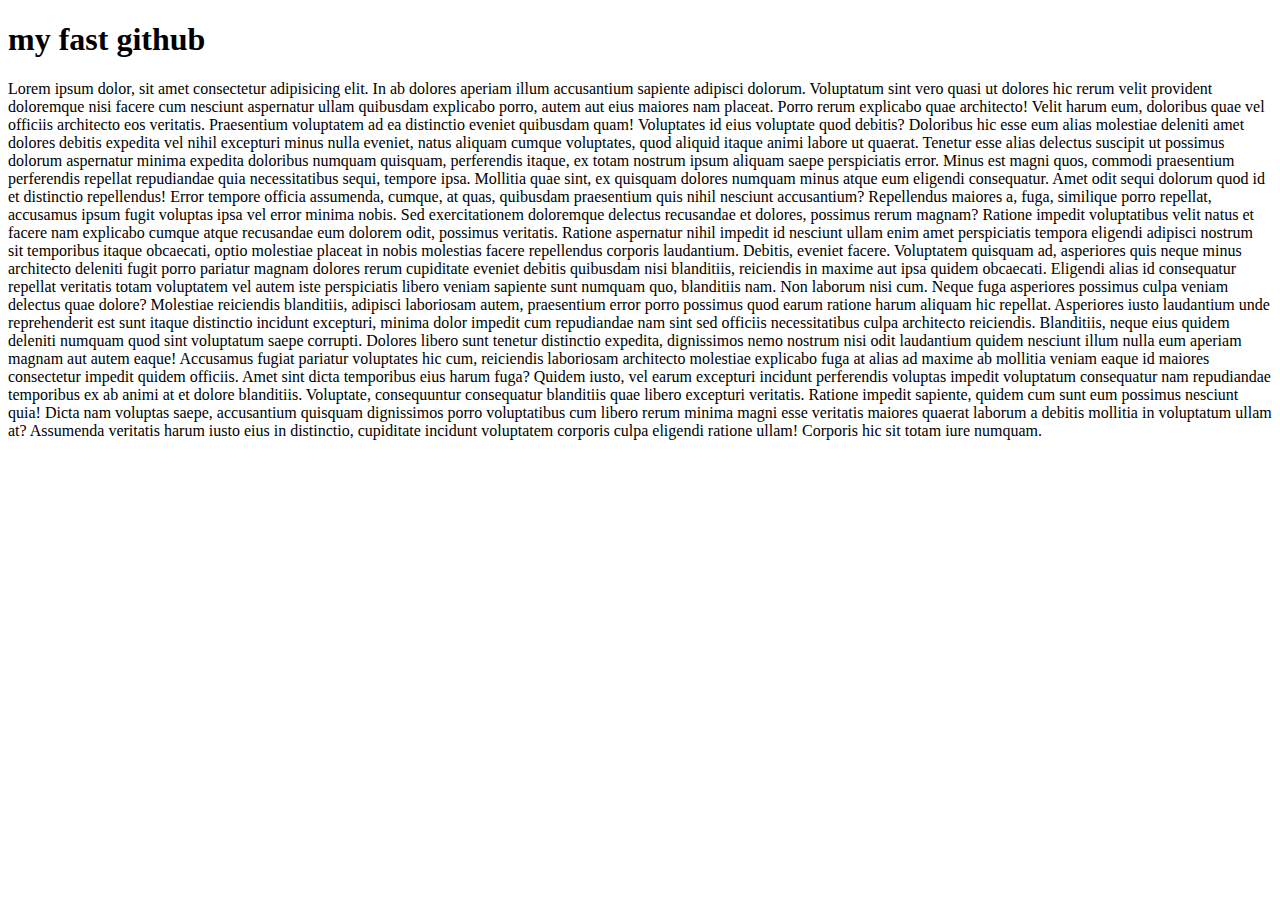
==== index.html @ 445753c2 "my-fast-assinment-poj" ====
<!DOCTYPE html>
<html lang="en">
<head>
    <meta charset="UTF-8">
    <meta name="viewport" content="width=device-width, initial-scale=1.0">
    <title>my fast github</title>
</head>
<body>
    <h1>my fast github</h1>
    <p>Lorem ipsum dolor, sit amet consectetur adipisicing elit. In ab dolores 
        aperiam illum accusantium sapiente adipisci dolorum. Voluptatum sint vero quasi ut dolores
         hic rerum velit provident doloremque nisi facere cum nesciunt aspernatur ullam quibusdam 
         explicabo porro, autem aut eius maiores nam placeat. Porro rerum explicabo quae architecto! Velit harum eum, doloribus quae 
         vel officiis architecto eos veritatis. Praesentium voluptatem ad ea distinctio eveniet quibusdam quam! Voluptates id eius voluptate quod debitis?
          Doloribus hic esse eum alias molestiae deleniti amet dolores debitis expedita vel nihil excepturi minus nulla eveniet, natus aliquam cumque voluptates,
           quod aliquid itaque animi labore ut quaerat. Tenetur esse alias delectus suscipit ut possimus dolorum aspernatur minima expedita doloribus numquam quisquam, perferendis itaque, ex totam nostrum ipsum aliquam saepe perspiciatis error. Minus est magni quos, commodi praesentium perferendis repellat repudiandae quia necessitatibus sequi, tempore ipsa. Mollitia quae sint, ex quisquam dolores numquam minus atque eum eligendi consequatur. Amet odit sequi dolorum quod id et distinctio repellendus! Error tempore officia assumenda, cumque, at quas, quibusdam praesentium quis nihil nesciunt accusantium? Repellendus maiores a, fuga, similique porro repellat, accusamus ipsum fugit voluptas ipsa vel error minima nobis. Sed exercitationem doloremque delectus recusandae et dolores, possimus rerum magnam? Ratione impedit voluptatibus velit natus et facere nam explicabo cumque atque recusandae eum dolorem odit, possimus veritatis. Ratione aspernatur nihil impedit id nesciunt ullam enim amet perspiciatis tempora eligendi adipisci nostrum sit temporibus itaque obcaecati, optio molestiae placeat in nobis molestias facere repellendus corporis laudantium. Debitis, eveniet facere. Voluptatem quisquam ad, asperiores quis neque minus architecto deleniti fugit porro pariatur magnam dolores rerum cupiditate eveniet debitis quibusdam nisi blanditiis, reiciendis in maxime aut ipsa quidem obcaecati. Eligendi alias id consequatur repellat veritatis totam voluptatem vel autem iste perspiciatis libero veniam sapiente sunt numquam quo, blanditiis nam. Non laborum nisi cum. Neque fuga asperiores possimus culpa veniam delectus quae dolore? Molestiae reiciendis blanditiis, adipisci laboriosam autem, praesentium error porro possimus quod earum ratione harum aliquam hic repellat. Asperiores iusto laudantium unde reprehenderit est sunt itaque distinctio incidunt excepturi, minima dolor impedit cum repudiandae nam sint sed officiis necessitatibus culpa architecto reiciendis. Blanditiis, neque eius quidem deleniti numquam quod sint voluptatum saepe corrupti. Dolores libero sunt tenetur distinctio expedita, dignissimos nemo nostrum nisi odit laudantium quidem nesciunt illum nulla eum aperiam magnam aut autem eaque! Accusamus fugiat pariatur voluptates hic cum, reiciendis laboriosam architecto molestiae explicabo fuga at alias ad maxime ab mollitia veniam eaque 
        id maiores consectetur impedit quidem officiis. Amet sint dicta temporibus eius harum fuga? Quidem iusto, vel earum excepturi incidunt perferendis voluptas impedit voluptatum consequatur nam repudiandae temporibus ex ab animi at et dolore blanditiis. Voluptate, consequuntur consequatur blanditiis quae libero excepturi veritatis. Ratione impedit sapiente, quidem cum sunt eum possimus nesciunt quia! Dicta nam voluptas saepe, accusantium quisquam dignissimos porro voluptatibus cum libero rerum minima magni esse veritatis maiores quaerat laborum a debitis mollitia in voluptatum ullam at? Assumenda veritatis harum iusto eius in distinctio, cupiditate incidunt voluptatem corporis culpa eligendi ratione ullam! Corporis hic sit totam iure numquam.</p>
</body>
</html>
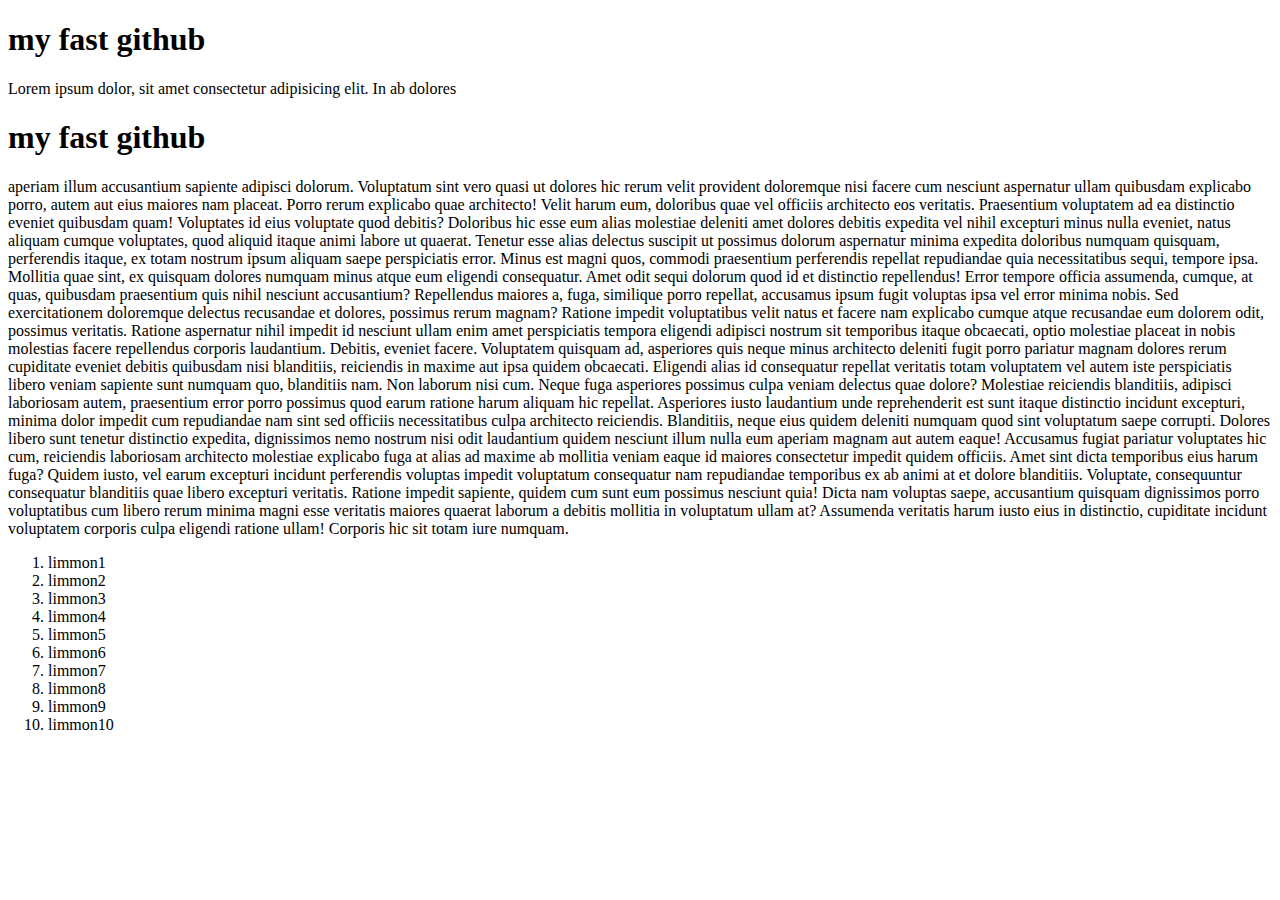
==== commit 8b8a5d69: "my scond commit" ====
--- a/index.html
+++ b/index.html
@@ -8,6 +8,7 @@
 <body>
     <h1>my fast github</h1>
     <p>Lorem ipsum dolor, sit amet consectetur adipisicing elit. In ab dolores 
+        <h1>my fast github</h1>
         aperiam illum accusantium sapiente adipisci dolorum. Voluptatum sint vero quasi ut dolores
          hic rerum velit provident doloremque nisi facere cum nesciunt aspernatur ullam quibusdam 
          explicabo porro, autem aut eius maiores nam placeat. Porro rerum explicabo quae architecto! Velit harum eum, doloribus quae 
@@ -15,5 +16,17 @@
           Doloribus hic esse eum alias molestiae deleniti amet dolores debitis expedita vel nihil excepturi minus nulla eveniet, natus aliquam cumque voluptates,
            quod aliquid itaque animi labore ut quaerat. Tenetur esse alias delectus suscipit ut possimus dolorum aspernatur minima expedita doloribus numquam quisquam, perferendis itaque, ex totam nostrum ipsum aliquam saepe perspiciatis error. Minus est magni quos, commodi praesentium perferendis repellat repudiandae quia necessitatibus sequi, tempore ipsa. Mollitia quae sint, ex quisquam dolores numquam minus atque eum eligendi consequatur. Amet odit sequi dolorum quod id et distinctio repellendus! Error tempore officia assumenda, cumque, at quas, quibusdam praesentium quis nihil nesciunt accusantium? Repellendus maiores a, fuga, similique porro repellat, accusamus ipsum fugit voluptas ipsa vel error minima nobis. Sed exercitationem doloremque delectus recusandae et dolores, possimus rerum magnam? Ratione impedit voluptatibus velit natus et facere nam explicabo cumque atque recusandae eum dolorem odit, possimus veritatis. Ratione aspernatur nihil impedit id nesciunt ullam enim amet perspiciatis tempora eligendi adipisci nostrum sit temporibus itaque obcaecati, optio molestiae placeat in nobis molestias facere repellendus corporis laudantium. Debitis, eveniet facere. Voluptatem quisquam ad, asperiores quis neque minus architecto deleniti fugit porro pariatur magnam dolores rerum cupiditate eveniet debitis quibusdam nisi blanditiis, reiciendis in maxime aut ipsa quidem obcaecati. Eligendi alias id consequatur repellat veritatis totam voluptatem vel autem iste perspiciatis libero veniam sapiente sunt numquam quo, blanditiis nam. Non laborum nisi cum. Neque fuga asperiores possimus culpa veniam delectus quae dolore? Molestiae reiciendis blanditiis, adipisci laboriosam autem, praesentium error porro possimus quod earum ratione harum aliquam hic repellat. Asperiores iusto laudantium unde reprehenderit est sunt itaque distinctio incidunt excepturi, minima dolor impedit cum repudiandae nam sint sed officiis necessitatibus culpa architecto reiciendis. Blanditiis, neque eius quidem deleniti numquam quod sint voluptatum saepe corrupti. Dolores libero sunt tenetur distinctio expedita, dignissimos nemo nostrum nisi odit laudantium quidem nesciunt illum nulla eum aperiam magnam aut autem eaque! Accusamus fugiat pariatur voluptates hic cum, reiciendis laboriosam architecto molestiae explicabo fuga at alias ad maxime ab mollitia veniam eaque 
         id maiores consectetur impedit quidem officiis. Amet sint dicta temporibus eius harum fuga? Quidem iusto, vel earum excepturi incidunt perferendis voluptas impedit voluptatum consequatur nam repudiandae temporibus ex ab animi at et dolore blanditiis. Voluptate, consequuntur consequatur blanditiis quae libero excepturi veritatis. Ratione impedit sapiente, quidem cum sunt eum possimus nesciunt quia! Dicta nam voluptas saepe, accusantium quisquam dignissimos porro voluptatibus cum libero rerum minima magni esse veritatis maiores quaerat laborum a debitis mollitia in voluptatum ullam at? Assumenda veritatis harum iusto eius in distinctio, cupiditate incidunt voluptatem corporis culpa eligendi ratione ullam! Corporis hic sit totam iure numquam.</p>
-</body>
+    <ol>
+        <li>limmon1</li>
+        <li>limmon2</li>
+        <li>limmon3</li>
+        <li>limmon4</li>
+        <li>limmon5</li>
+        <li>limmon6</li>
+        <li>limmon7</li>
+        <li>limmon8</li>
+        <li>limmon9</li>
+        <li>limmon10</li>
+    </ol>
+    </body>
 </html>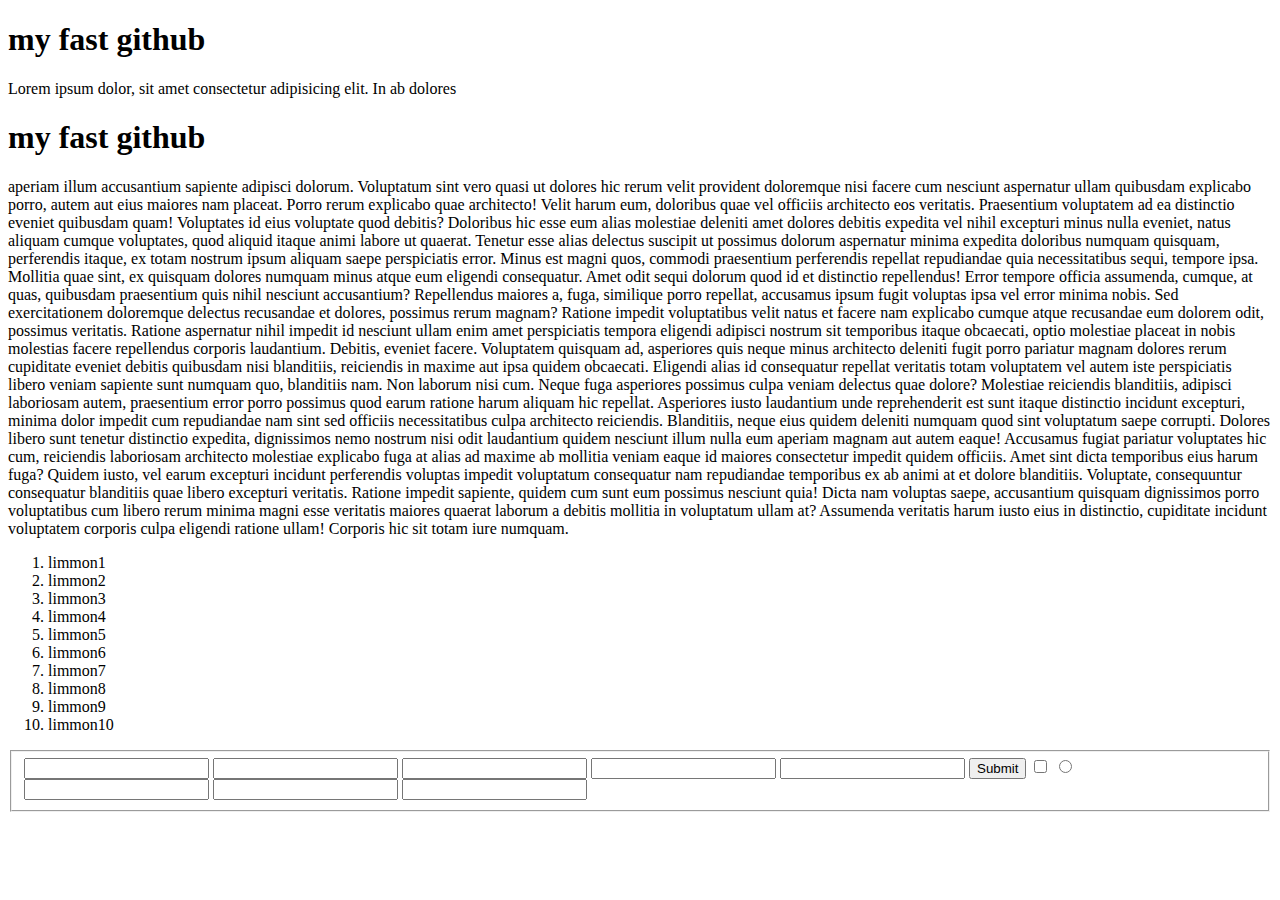
==== commit b428bb61: "thaird commit" ====
--- a/index.html
+++ b/index.html
@@ -28,5 +28,18 @@
         <li>limmon9</li>
         <li>limmon10</li>
     </ol>
+    <fieldset>
+        <input type="text">
+        <input type="number">
+        <input type="password">
+        <input type="gmail">
+        <input type="phone">
+        <input type="submit">
+        <input type="checkbox">
+        <input type="radio">
+        <input type="search">
+        <input type="squre">
+        <input type="tel">
+    </fieldset>
     </body>
 </html>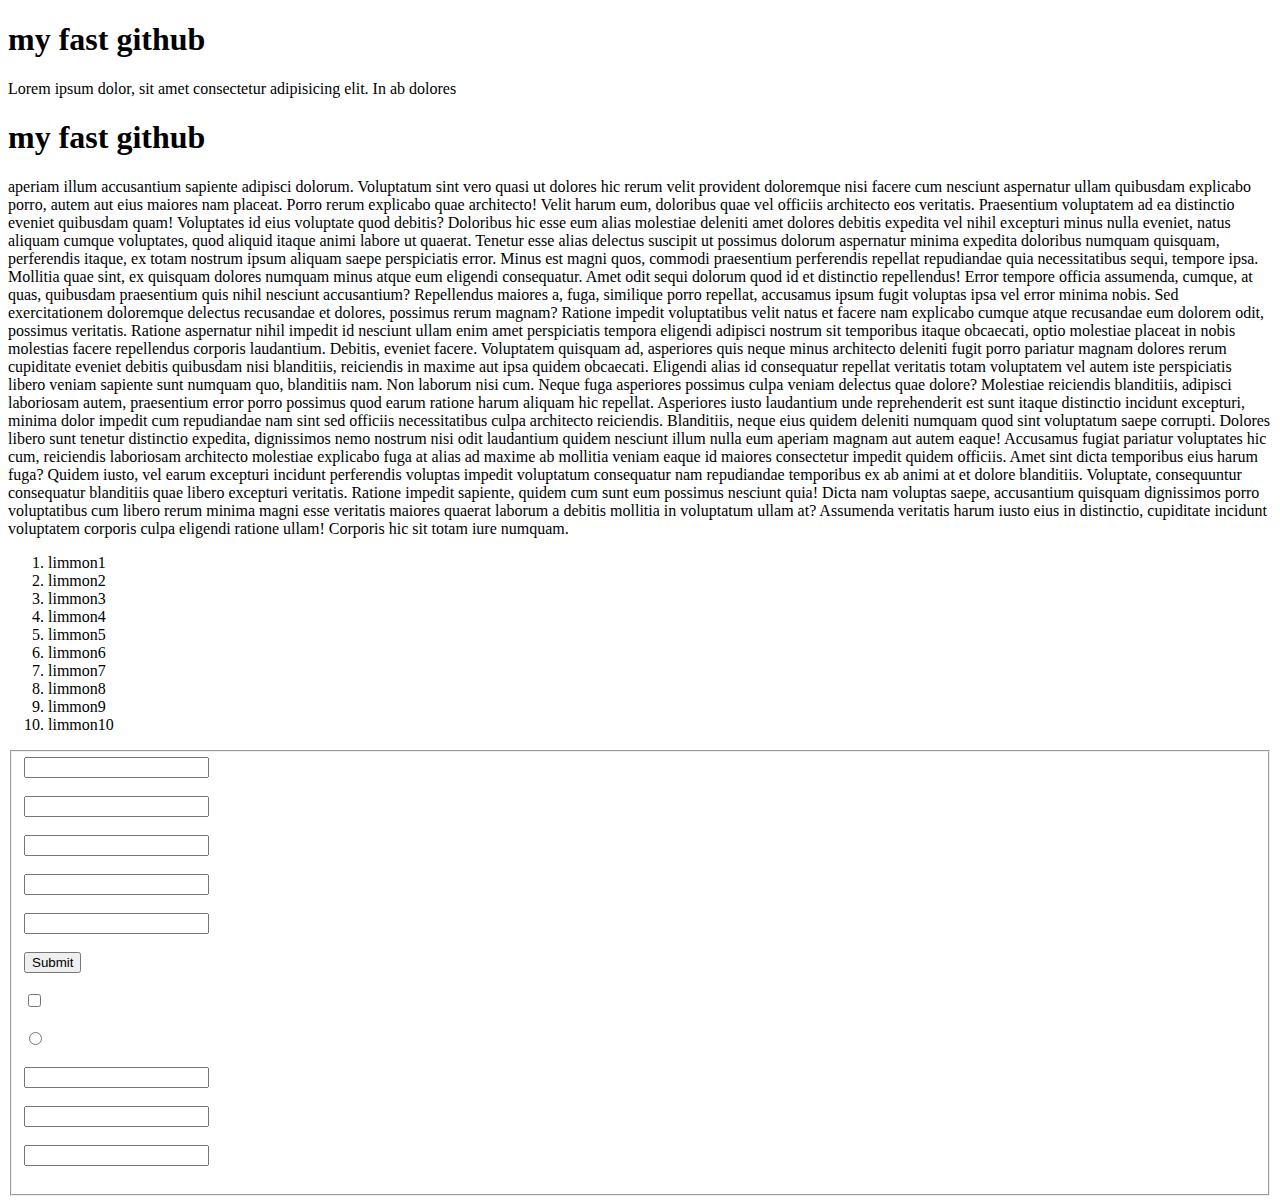
==== commit 412bc1f3: "final" ====
--- a/index.html
+++ b/index.html
@@ -30,16 +30,27 @@
     </ol>
     <fieldset>
         <input type="text">
+        <br><br>
         <input type="number">
+        <br><br>
         <input type="password">
+        <br><br>
         <input type="gmail">
+        <br><br>
         <input type="phone">
+        <br><br>
         <input type="submit">
+        <br><br>
         <input type="checkbox">
+        <br><br>
         <input type="radio">
+        <br><br>
         <input type="search">
+        <br><br>
         <input type="squre">
+        <br><br>
         <input type="tel">
+        <br><br>
     </fieldset>
     </body>
 </html>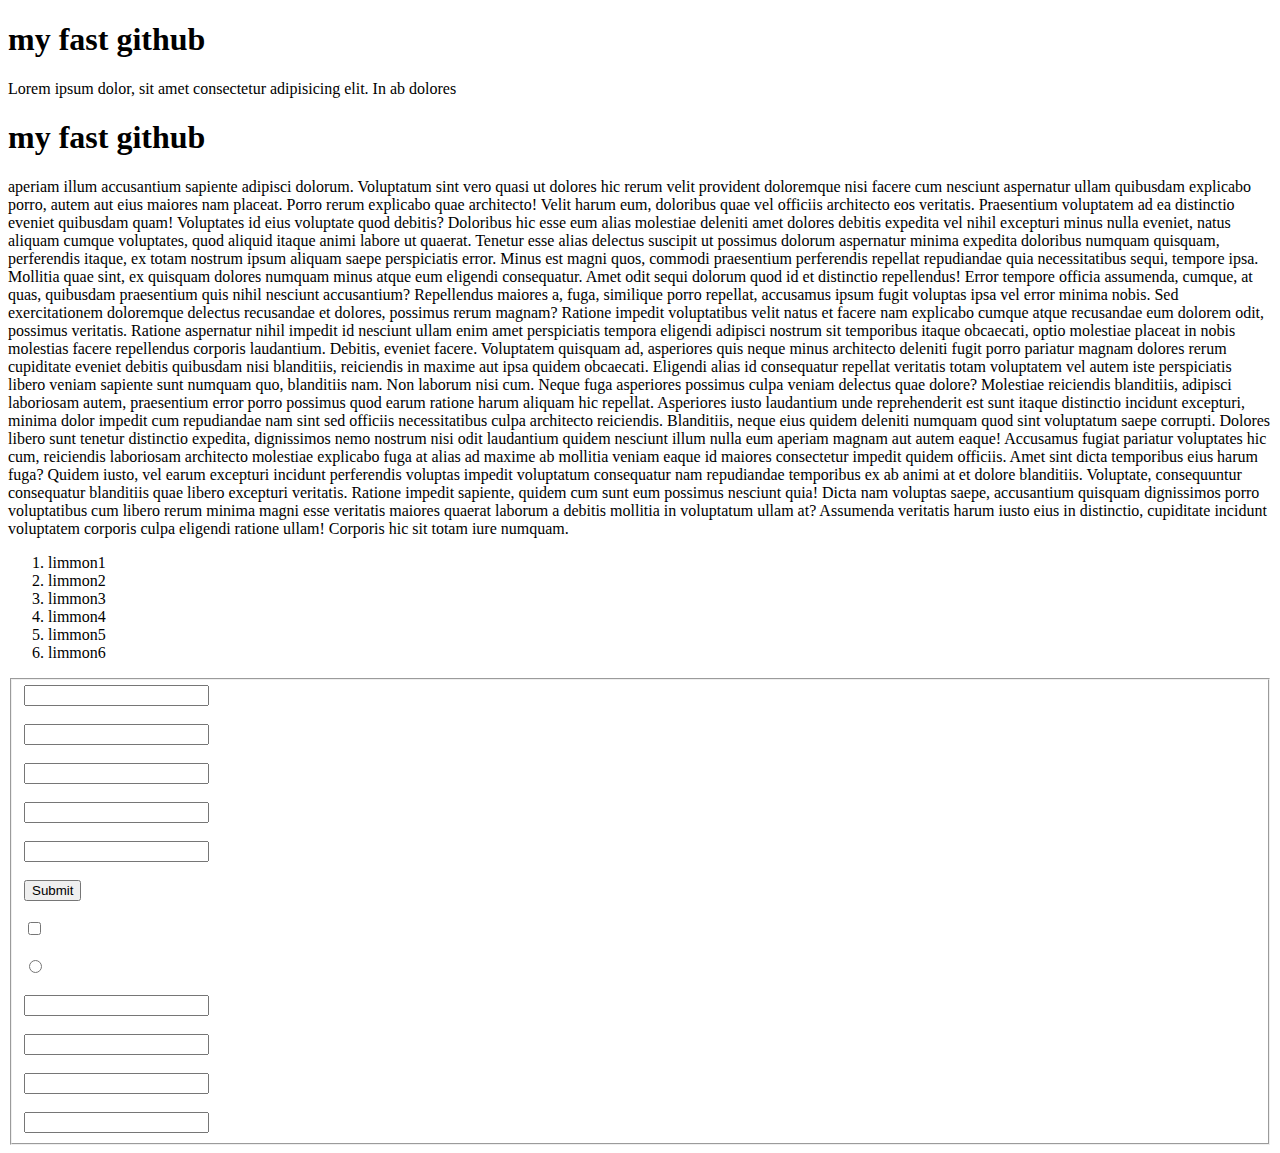
==== commit 7e519f8b: "pratise" ====
--- a/index.html
+++ b/index.html
@@ -23,10 +23,6 @@
         <li>limmon4</li>
         <li>limmon5</li>
         <li>limmon6</li>
-        <li>limmon7</li>
-        <li>limmon8</li>
-        <li>limmon9</li>
-        <li>limmon10</li>
     </ol>
     <fieldset>
         <input type="text">
@@ -51,6 +47,7 @@
         <br><br>
         <input type="tel">
         <br><br>
+        <input type="clear">
     </fieldset>
     </body>
 </html>